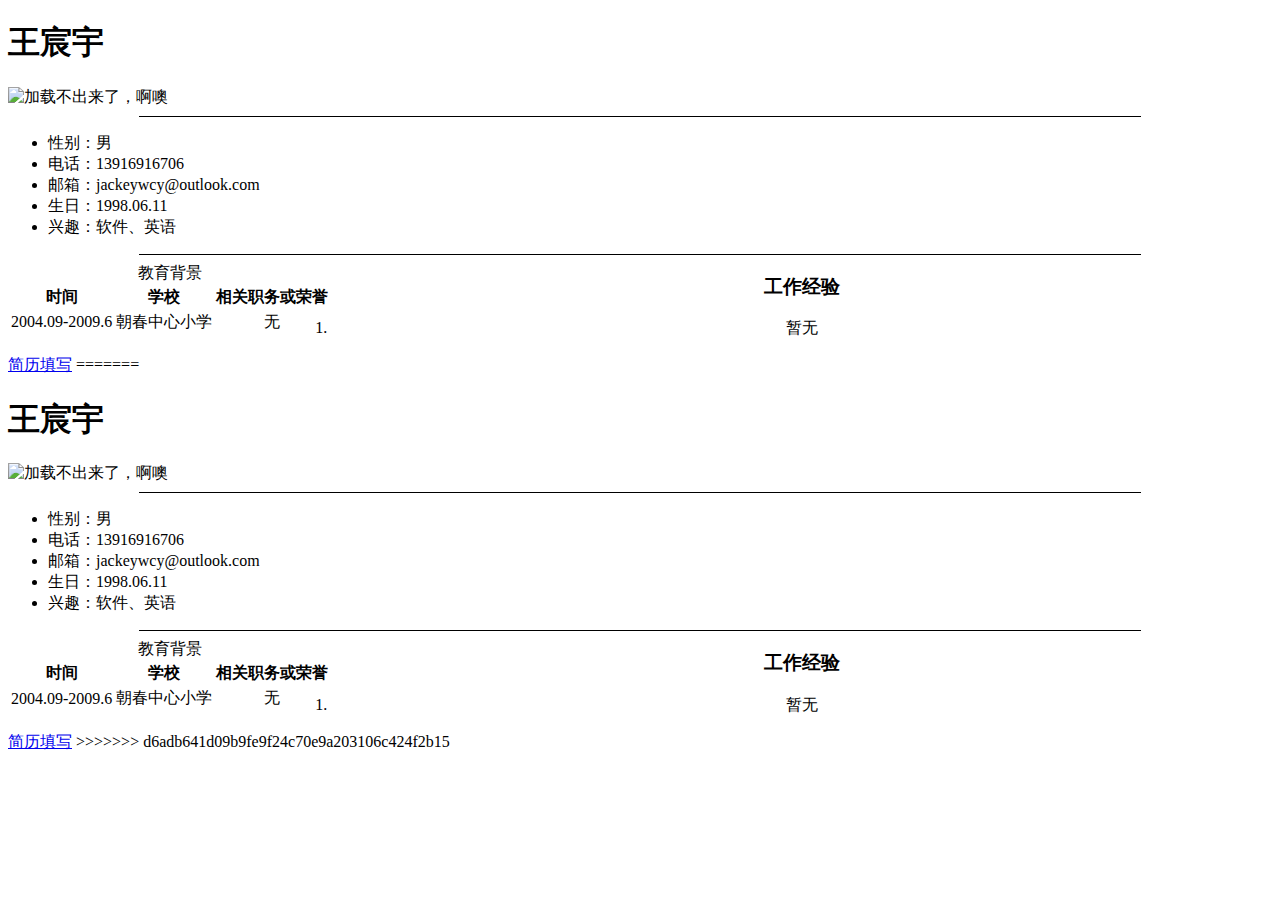
==== index.html @ 01aefdb7 "Update index.html" ====
﻿<!DOCTYPE html>

<html lang="en" xmlns="http://www.w3.org/1999/xhtml">
<head>
    <meta charset="utf-8" />
    <title>个人简历</title>
    <link rel="stylesheet" type="text/css" href="Style.css"
</head>
<body>
    <h1 id="name"> 王宸宇 </h1>
    <img src="https://imgsa.baidu.com/forum/w%3D580/sign=5bcf258fdb09b3deebbfe460fcbe6cd3/a69184e93901213fb58fcc3b5ee736d12e2e951e.jpg" alt="加载不出来了，啊噢" height="210" width="120"/>
    <hr width="1000" size="0" color="black" />
    <ul typeof="disc">
        <li align="left" id="odd">性别：男</li>
        <li align="left" id="even">电话：13916916706</li>
        <li align="left" id="odd">邮箱：jackeywcy@outlook.com</li>
        <li align="left" id="even">生日：1998.06.11</li>
        <li align="left" id="odd">兴趣：软件、英语</li>
    </ul>
    <hr width="1000" size="0" color="black" />
    <table align="left">
        <caption align="left">教育背景</caption>
        <tr><th>时间</th><th align="center">学校</th><th align="center">相关职务或荣誉</th></tr>
        <tr><td>2004.09-2009.6</td><td align="center">朝春中心小学</td><td align="center">无</td></tr>
    </table>
    <h3 align="center">工作经验</h3>
    <ol>
        <li align="center">暂无</li>
    </ol>
    <a href="/form.html">简历填写</a>
</body>
=======
﻿<!DOCTYPE html>

<html lang="en" xmlns="http://www.w3.org/1999/xhtml">
<head>
    <meta charset="utf-8" />
    <title>个人简历</title>
</head>
<body>
    <h1 id="name"> 王宸宇 </h1>
    <img src="D:\王宸宇\大学学习\大二下\HTML\lesson1\timg (1).gif" alt="加载不出来了，啊噢" height="210" width="120"/>
    <hr width="1000" size="0" color="black" />
    <ul typeof="disc">
        <li align="left">性别：男</li>
        <li align="left">电话：13916916706</li>
        <li align="left">邮箱：jackeywcy@outlook.com</li>
        <li align="left">生日：1998.06.11</li>
        <li align="left">兴趣：软件、英语</li>
    </ul>
    <hr width="1000" size="0" color="black" />
    <table align="left">
        <caption align="left">教育背景</caption>
        <tr><th>时间</th><th align="center">学校</th><th align="center">相关职务或荣誉</th></tr>
        <tr><td>2004.09-2009.6</td><td align="center">朝春中心小学</td><td align="center">无</td></tr>
    </table>
    <h3 align="center">工作经验</h3>
    <ol>
        <li align="center">暂无</li>
    </ol>
    <a href="/form.html">简历填写</a>
</body>
>>>>>>> d6adb641d09b9fe9f24c70e9a203106c424f2b15
</html>
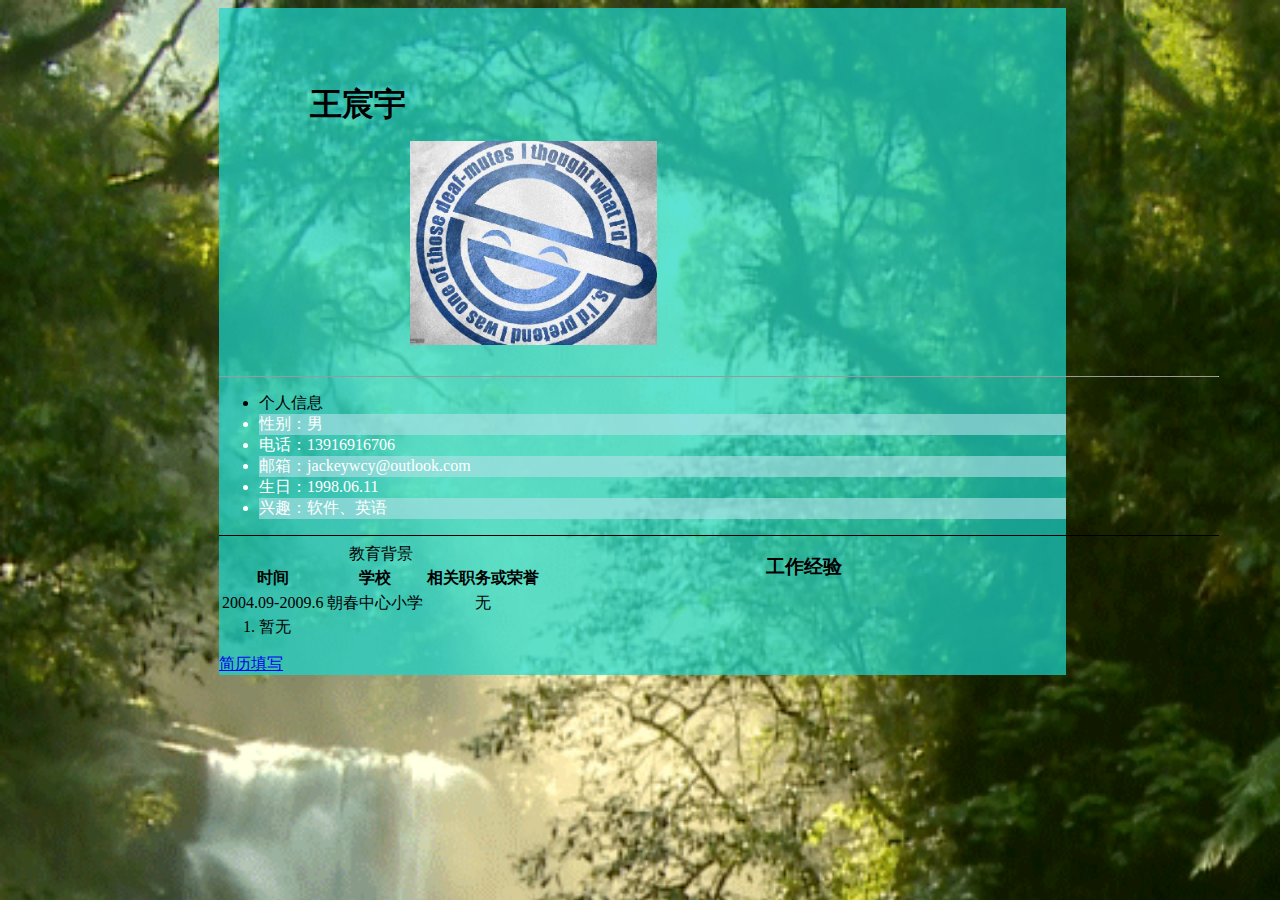
==== commit cf73d864: "Add files via upload" ====
--- a/index.html
+++ b/index.html
@@ -1,64 +1,42 @@
-﻿<!DOCTYPE html>
-
-<html lang="en" xmlns="http://www.w3.org/1999/xhtml">
-<head>
-    <meta charset="utf-8" />
-    <title>个人简历</title>
-    <link rel="stylesheet" type="text/css" href="Style.css"
-</head>
-<body>
-    <h1 id="name"> 王宸宇 </h1>
-    <img src="https://imgsa.baidu.com/forum/w%3D580/sign=5bcf258fdb09b3deebbfe460fcbe6cd3/a69184e93901213fb58fcc3b5ee736d12e2e951e.jpg" alt="加载不出来了，啊噢" height="210" width="120"/>
-    <hr width="1000" size="0" color="black" />
-    <ul typeof="disc">
-        <li align="left" id="odd">性别：男</li>
-        <li align="left" id="even">电话：13916916706</li>
-        <li align="left" id="odd">邮箱：jackeywcy@outlook.com</li>
-        <li align="left" id="even">生日：1998.06.11</li>
-        <li align="left" id="odd">兴趣：软件、英语</li>
-    </ul>
-    <hr width="1000" size="0" color="black" />
-    <table align="left">
-        <caption align="left">教育背景</caption>
-        <tr><th>时间</th><th align="center">学校</th><th align="center">相关职务或荣誉</th></tr>
-        <tr><td>2004.09-2009.6</td><td align="center">朝春中心小学</td><td align="center">无</td></tr>
-    </table>
-    <h3 align="center">工作经验</h3>
-    <ol>
-        <li align="center">暂无</li>
-    </ol>
-    <a href="/form.html">简历填写</a>
-</body>
-=======
-﻿<!DOCTYPE html>
-
-<html lang="en" xmlns="http://www.w3.org/1999/xhtml">
-<head>
-    <meta charset="utf-8" />
-    <title>个人简历</title>
-</head>
-<body>
-    <h1 id="name"> 王宸宇 </h1>
-    <img src="D:\王宸宇\大学学习\大二下\HTML\lesson1\timg (1).gif" alt="加载不出来了，啊噢" height="210" width="120"/>
-    <hr width="1000" size="0" color="black" />
-    <ul typeof="disc">
-        <li align="left">性别：男</li>
-        <li align="left">电话：13916916706</li>
-        <li align="left">邮箱：jackeywcy@outlook.com</li>
-        <li align="left">生日：1998.06.11</li>
-        <li align="left">兴趣：软件、英语</li>
-    </ul>
-    <hr width="1000" size="0" color="black" />
-    <table align="left">
-        <caption align="left">教育背景</caption>
-        <tr><th>时间</th><th align="center">学校</th><th align="center">相关职务或荣誉</th></tr>
-        <tr><td>2004.09-2009.6</td><td align="center">朝春中心小学</td><td align="center">无</td></tr>
-    </table>
-    <h3 align="center">工作经验</h3>
-    <ol>
-        <li align="center">暂无</li>
-    </ol>
-    <a href="/form.html">简历填写</a>
-</body>
->>>>>>> d6adb641d09b9fe9f24c70e9a203106c424f2b15
-</html>
+﻿<!DOCTYPE html>
+
+<html lang="en" xmlns="http://www.w3.org/1999/xhtml">
+<head>
+    <meta charset="utf-8" />
+    <meta name="viewport" content="width=device-width, initial-scale=1" />
+    <title>个人简历</title>
+    <link rel="stylesheet" type="text/css" href="Style.css">
+</head>
+<body>
+    <div id="main_wrapper">
+        <div name="row-1">
+           <div id="name_wrapper" class="col-1">
+                <h1 id="name"> 王宸宇 </h1>
+            </div>
+            <div class="col-2" id="img_wrapper">
+                <img src="material\ava.jpg" alt="加载不出来了，啊噢"/>
+            </div>
+        </div>
+            <hr width="1000" size="0" />
+            <ul typeof="disc">
+                <li align="left" >个人信息</li>
+                <li align="left" id="odd"><span>性别：男</span></li>
+                <li align="left" id="even"><span>电话：13916916706</span></li>
+                <li align="left" id="odd"><span> 邮箱：jackeywcy@outlook.com</span></li>
+                <li align="left" id="even"><span> 生日：1998.06.11</span></li>
+                <li align="left" id="odd"><span> 兴趣：软件、英语</span></li>
+            </ul>
+            <hr width="1000" size="0" color="black" />
+            <table align="left">
+                <caption align="left">教育背景</caption>
+                <tr><th>时间</th><th align="center">学校</th><th align="center">相关职务或荣誉</th></tr>
+                <tr><td>2004.09-2009.6</td><td align="center">朝春中心小学</td><td align="center">无</td></tr>
+            </table>
+            <h3 align="center">工作经验</h3>
+            <ol>
+                <li align="left">暂无</li>
+            </ol>
+            <a href="/form.html">简历填写</a>
+    </div>
+</body>
+</html>--- a/Style.css
+++ b/Style.css
@@ -0,0 +1,66 @@
+﻿*{box-sizing:border-box}
+#main_wrapper{width:67%; background-color:rgba(25, 216, 206, 0.705); position:static; margin-left:16.7%; margin-right: 16.7%}
+.col-1,.col-2{width:33%; }
+/* .col-12{width:67%} */
+[class*="col-"]{float:left;
+    padding: 15px;
+    border: 0px;}
+[name*="row-"]{max-width: width 100%; display: inline-block}
+body {
+    background-image: url(material/background.gif);
+    z-index:-100;
+    max-width: width 100%;
+    background-repeat: no-repeat;
+    background-size: cover;
+}
+br{width:100%}
+div#name_wrapper{width:50%; height:5em; position:relative; left:5%; margin-top:5%; font-family:"华文行楷"; columns: #000000;; }
+#name{text-align:}
+img{max-width:90%; margin-left:50%;}
+li[id=odd]{font-size:12pt; font-family:"幼圆";font-size: 1em; background-color: rgba(176, 224, 230, 0.61); color:rgba(255,255,255,1)}
+li[id=even] {
+    background: image();
+    font-family: "幼圆";
+    font-size: 1em;
+    color: rgba(255,255,255,1)
+}
+
+hr {margin-top:8px; color:aquamarine
+}
+@media(max-width:8000px){ol{width:120px}
+}
+@media(max-width:1768px) {.col-1{width:40%; margin-left:5%; margin-right:5%}
+    .col-2 {
+        width: 40%;
+        margin-left: 5%;
+        margin-right: 5%
+    }
+}
+@keyframes move1 {0% {top:-1em; color:rgba(255,255,255,0)}
+    10% {
+        top: -0.9em;
+        color: rgba(255,255,255,0.1)
+    }
+    20% {
+        top: -0.8em;
+        color: rgba(255,255,255,0.2)
+    }
+    50% {
+        top: -0.5em;
+        color: rgba(255,255,255,0.5)
+    }
+    75% {
+        top: -0.25em;
+        color: rgba(255,255,255,0.75)
+    }
+    100% {
+        top: 0em;
+        color: rgba(255,255,255,1)
+    }
+}
+
+li span {
+    position: relative;
+    top: 0em;
+    -webkit-animation: move1 2s;
+}